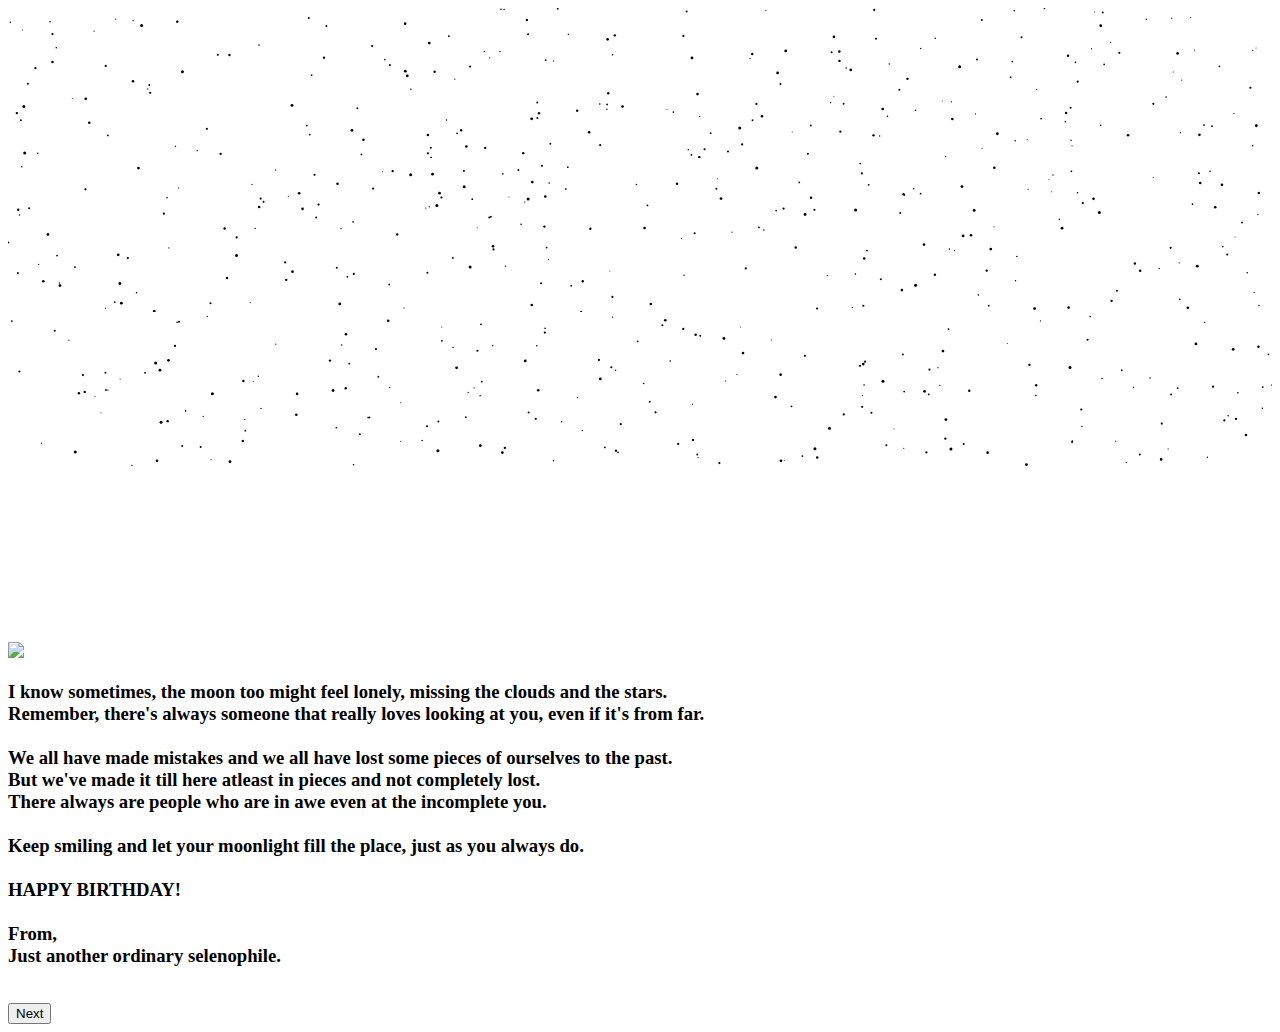
==== index.html @ 04690869 "Rename kd.html to index.html" ====
<!DOCTYPE html>
<html>
<head>
<meta name="viewport" content="width=device-width, initial-scale=1.0">
<link rel="stylesheet" href="mystylenew.css">
<link href="https://fonts.googleapis.com/css2?family=Space+Mono&display=swap" rel="stylesheet">
<script src="scripts.js"></script>
<link href="https://cdn.jsdelivr.net/npm/bootstrap@5.3.0-alpha1/dist/css/bootstrap.min.css" rel="stylesheet" integrity="sha384-GLhlTQ8iRABdZLl6O3oVMWSktQOp6b7In1Zl3/Jr59b6EGGoI1aFkw7cmDA6j6gD" crossorigin="anonymous">
</head>
<div class="stars-wrapper">
  <svg class="stars" width="100%" height="100%" preserveAspectRatio="none">
    <circle class="star" cx="2.17%" cy="40.1%" r="1.1"></circle>
    <circle class="star" cx="83.87%" cy="31.87%" r="1.2"></circle>
    <circle class="star" cx="59.65%" cy="72.17%" r="1.3"></circle>
    <circle class="star" cx="77.04%" cy="8.08%" r="1"></circle>
    <circle class="star" cx="27.64%" cy="66.82%" r="0.9"></circle>
    <circle class="star" cx="41.15%" cy="17.43%" r="1"></circle>
    <circle class="star" cx="59.96%" cy="1.69%" r="0.6"></circle>
    <circle class="star" cx="85.72%" cy="27.09%" r="0.6"></circle>
    <circle class="star" cx="38.11%" cy="33.18%" r="0.6"></circle>
    <circle class="star" cx="68.67%" cy="20.42%" r="1"></circle>
    <circle class="star" cx="1.02%" cy="74.75%" r="0.9"></circle>
    <circle class="star" cx="75.29%" cy="39.18%" r="1.5"></circle>
    <circle class="star" cx="45.03%" cy="68.43%" r="1.2"></circle>
    <circle class="star" cx="65.34%" cy="58.91%" r="0.5"></circle>
    <circle class="star" cx="23.87%" cy="84.37%" r="0.9"></circle>
    <circle class="star" cx="47.4%" cy="64.28%" r="0.9"></circle>
    <circle class="star" cx="65.77%" cy="28.97%" r="1.3"></circle>
    <circle class="star" cx="86.45%" cy="78.14%" r="0.8"></circle>
    <circle class="star" cx="38.92%" cy="29%" r="0.7"></circle>
    <circle class="star" cx="58.08%" cy="90.94%" r="1.1"></circle>
    <circle class="star" cx="84.45%" cy="36.27%" r="0.8"></circle>
    <circle class="star" cx="41.43%" cy="73.85%" r="1.4"></circle>
    <circle class="star" cx="3.82%" cy="26.51%" r="0.8"></circle>
    <circle class="star" cx="69.2%" cy="67.37%" r="1.3"></circle>
    <circle class="star" cx="19.86%" cy="24.68%" r="0.8"></circle>
    <circle class="star" cx="68.53%" cy="1.26%" r="1.1"></circle>
    <circle class="star" cx="6.81%" cy="15.39%" r="0.7"></circle>
    <circle class="star" cx="95.84%" cy="38.87%" r="0.9"></circle>
    <circle class="star" cx="43.49%" cy="0.5%" r="0.9"></circle>
    <circle class="star" cx="92.53%" cy="30.27%" r="1.3"></circle>
    <circle class="star" cx="79.61%" cy="1.79%" r="0.7"></circle>
    <circle class="star" cx="34.69%" cy="74.66%" r="0.7"></circle>
    <circle class="star" cx="39%" cy="0.87%" r="0.8"></circle>
    <circle class="star" cx="66.11%" cy="63.84%" r="0.9"></circle>
    <circle class="star" cx="3.33%" cy="9.17%" r="0.8"></circle>
    <circle class="star" cx="35.35%" cy="47.48%" r="0.6"></circle>
    <circle class="star" cx="65.34%" cy="19.26%" r="1.3"></circle>
    <circle class="star" cx="47.83%" cy="31.12%" r="0.8"></circle>
    <circle class="star" cx="9.9%" cy="8.43%" r="0.6"></circle>
    <circle class="star" cx="46.82%" cy="64.02%" r="0.8"></circle>
    <circle class="star" cx="63.51%" cy="78.35%" r="1"></circle>
    <circle class="star" cx="36.56%" cy="39.05%" r="1.1"></circle>
    <circle class="star" cx="42.91%" cy="90.49%" r="0.9"></circle>
    <circle class="star" cx="94.62%" cy="78.02%" r="0.9"></circle>
    <circle class="star" cx="0.7%" cy="70.07%" r="1.2"></circle>
    <circle class="star" cx="74.18%" cy="99.01%" r="0.7"></circle>
    <circle class="star" cx="7.73%" cy="38.6%" r="1.1"></circle>
    <circle class="star" cx="98.47%" cy="28.16%" r="0.6"></circle>
    <circle class="star" cx="73.36%" cy="20.13%" r="0.8"></circle>
    <circle class="star" cx="33.48%" cy="99.76%" r="0.9"></circle>
    <circle class="star" cx="27.96%" cy="97.61%" r="0.9"></circle>
    <circle class="star" cx="79.45%" cy="35.74%" r="0.8"></circle>
    <circle class="star" cx="7.9%" cy="84.92%" r="0.9"></circle>
    <circle class="star" cx="90.61%" cy="63.85%" r="1.1"></circle>
    <circle class="star" cx="8.52%" cy="7.41%" r="0.6"></circle>
    <circle class="star" cx="14.97%" cy="95.1%" r="0.7"></circle>
    <circle class="star" cx="83.71%" cy="70.02%" r="1.2"></circle>
    <circle class="star" cx="61.53%" cy="28.65%" r="1.4"></circle>
    <circle class="star" cx="72.21%" cy="27%" r="0.7"></circle>
    <circle class="star" cx="25.19%" cy="12.03%" r="1"></circle>
    <circle class="star" cx="58.88%" cy="30.71%" r="1.2"></circle>
    <circle class="star" cx="78.27%" cy="83.82%" r="1.4"></circle>
    <circle class="star" cx="23.64%" cy="78.35%" r="0.9"></circle>
    <circle class="star" cx="23.8%" cy="6.68%" r="1"></circle>
    <circle class="star" cx="58.7%" cy="33.58%" r="0.6"></circle>
    <circle class="star" cx="73.91%" cy="62.05%" r="0.5"></circle>
    <circle class="star" cx="81.37%" cy="54.39%" r="0.6"></circle>
    <circle class="star" cx="52.64%" cy="69.43%" r="0.8"></circle>
    <circle class="star" cx="65.85%" cy="82.43%" r="1.1"></circle>
    <circle class="star" cx="2.35%" cy="96.92%" r="0.8"></circle>
    <circle class="star" cx="95.26%" cy="78.75%" r="0.9"></circle>
    <circle class="star" cx="13.25%" cy="92.1%" r="0.7"></circle>
    <circle class="star" cx="84.1%" cy="88.2%" r="0.7"></circle>
    <circle class="star" cx="28.12%" cy="87.79%" r="1.3"></circle>
    <circle class="star" cx="47.44%" cy="20.89%" r="1.3"></circle>
    <circle class="star" cx="31.87%" cy="54.21%" r="0.7"></circle>
    <circle class="star" cx="13.8%" cy="42.57%" r="1.5"></circle>
    <circle class="star" cx="3.52%" cy="17.39%" r="1.1"></circle>
    <circle class="star" cx="54.11%" cy="33.31%" r="1.4"></circle>
    <circle class="star" cx="45.98%" cy="82.79%" r="1.3"></circle>
    <circle class="star" cx="5.09%" cy="60.1%" r="0.5"></circle>
    <circle class="star" cx="43.16%" cy="35.4%" r="0.6"></circle>
    <circle class="star" cx="39.25%" cy="1%" r="0.7"></circle>
    <circle class="star" cx="80.18%" cy="19.56%" r="1"></circle>
    <circle class="star" cx="31.43%" cy="42.1%" r="1.4"></circle>
    <circle class="star" cx="98.74%" cy="26.59%" r="0.5"></circle>
    <circle class="star" cx="27.21%" cy="81.57%" r="1.4"></circle>
    <circle class="star" cx="66.67%" cy="41.27%" r="1.3"></circle>
    <circle class="star" cx="11.25%" cy="56.55%" r="1.1"></circle>
    <circle class="star" cx="33.22%" cy="84.67%" r="1.3"></circle>
    <circle class="star" cx="33.22%" cy="96.89%" r="1.1"></circle>
    <circle class="star" cx="93.87%" cy="28.04%" r="0.6"></circle>
    <circle class="star" cx="16.82%" cy="97.23%" r="1.2"></circle>
    <circle class="star" cx="84.18%" cy="91.87%" r="0.6"></circle>
    <circle class="star" cx="96.99%" cy="70.35%" r="0.6"></circle>
    <circle class="star" cx="81.74%" cy="73.7%" r="0.9"></circle>
    <circle class="star" cx="86.45%" cy="11.83%" r="1.4"></circle>
    <circle class="star" cx="44.33%" cy="17.47%" r="0.7"></circle>
    <circle class="star" cx="77.07%" cy="93.53%" r="0.5"></circle>
    <circle class="star" cx="47.49%" cy="56.83%" r="1.2"></circle>
    <circle class="star" cx="58.9%" cy="74.84%" r="0.9"></circle>
    <circle class="star" cx="48.62%" cy="65.68%" r="1.3"></circle>
    <circle class="star" cx="87.24%" cy="22.87%" r="0.6"></circle>
    <circle class="star" cx="41.87%" cy="62.95%" r="1"></circle>
    <circle class="star" cx="71.16%" cy="47.24%" r="1.2"></circle>
    <circle class="star" cx="92.75%" cy="83.11%" r="0.6"></circle>
    <circle class="star" cx="65.08%" cy="63.08%" r="0.8"></circle>
    <circle class="star" cx="55.11%" cy="94.15%" r="1.1"></circle>
    <circle class="star" cx="9.89%" cy="48.83%" r="1.3"></circle>
    <circle class="star" cx="91.62%" cy="59.37%" r="0.8"></circle>
    <circle class="star" cx="84.07%" cy="66.5%" r="1"></circle>
    <circle class="star" cx="70.52%" cy="54.56%" r="1"></circle>
    <circle class="star" cx="68.47%" cy="84.89%" r="1.2"></circle>
    <circle class="star" cx="69.58%" cy="72.14%" r="0.8"></circle>
    <circle class="star" cx="69.72%" cy="37.32%" r="0.7"></circle>
    <circle class="star" cx="65.16%" cy="29.55%" r="1"></circle>
    <circle class="star" cx="36.26%" cy="92.36%" r="1.3"></circle>
    <circle class="star" cx="92.07%" cy="6.8%" r="0.6"></circle>
    <circle class="star" cx="63.28%" cy="97.2%" r="1"></circle>
    <circle class="star" cx="92.19%" cy="42.67%" r="0.6"></circle>
    <circle class="star" cx="22.47%" cy="64.91%" r="1.4"></circle>
    <circle class="star" cx="15.73%" cy="80.57%" r="1.1"></circle>
    <circle class="star" cx="33.45%" cy="93.14%" r="1"></circle>
    <circle class="star" cx="11.06%" cy="53.94%" r="0.6"></circle>
    <circle class="star" cx="86.72%" cy="37.53%" r="0.9"></circle>
    <circle class="star" cx="82%" cy="0.36%" r="0.8"></circle>
    <circle class="star" cx="3.52%" cy="35.96%" r="1.3"></circle>
    <circle class="star" cx="93.57%" cy="6.27%" r="0.5"></circle>
    <circle class="star" cx="25%" cy="33.11%" r="1.2"></circle>
    <circle class="star" cx="10.57%" cy="11.68%" r="1.5"></circle>
    <circle class="star" cx="74.71%" cy="74%" r="1.3"></circle>
    <circle class="star" cx="90.06%" cy="7.52%" r="0.8"></circle>
    <circle class="star" cx="47.38%" cy="67.49%" r="0.7"></circle>
    <circle class="star" cx="71.8%" cy="68.24%" r="0.8"></circle>
    <circle class="star" cx="66.31%" cy="39.99%" r="0.8"></circle>
    <circle class="star" cx="53.43%" cy="18.59%" r="1.1"></circle>
    <circle class="star" cx="55.59%" cy="83.48%" r="0.9"></circle>
    <circle class="star" cx="59.21%" cy="63.98%" r="1.1"></circle>
    <circle class="star" cx="6.43%" cy="76.49%" r="1.3"></circle>
    <circle class="star" cx="37.75%" cy="93.24%" r="1.2"></circle>
    <circle class="star" cx="34.88%" cy="18.8%" r="0.9"></circle>
    <circle class="star" cx="53.69%" cy="2.35%" r="1"></circle>
    <circle class="star" cx="74.64%" cy="62.58%" r="0.7"></circle>
    <circle class="star" cx="98.76%" cy="78.5%" r="1.4"></circle>
    <circle class="star" cx="48.01%" cy="18.23%" r="1.2"></circle>
    <circle class="star" cx="54.55%" cy="57.41%" r="1.3"></circle>
    <circle class="star" cx="76.66%" cy="34.26%" r="1"></circle>
    <circle class="star" cx="29.82%" cy="34.44%" r="0.8"></circle>
    <circle class="star" cx="53.82%" cy="94.54%" r="0.8"></circle>
    <circle class="star" cx="87.92%" cy="29.9%" r="1.1"></circle>
    <circle class="star" cx="42.54%" cy="34.72%" r="0.9"></circle>
    <circle class="star" cx="98.47%" cy="91.86%" r="0.8"></circle>
    <circle class="star" cx="30.21%" cy="38.03%" r="1"></circle>
    <circle class="star" cx="56.96%" cy="95.67%" r="1"></circle>
    <circle class="star" cx="37.68%" cy="28.95%" r="0.7"></circle>
    <circle class="star" cx="79.68%" cy="88.46%" r="0.8"></circle>
    <circle class="star" cx="33.75%" cy="42.53%" r="1.2"></circle>
    <circle class="star" cx="54.07%" cy="97.86%" r="0.9"></circle>
    <circle class="star" cx="98.29%" cy="53.18%" r="1.1"></circle>
    <circle class="star" cx="76.54%" cy="70.59%" r="0.6"></circle>
    <circle class="star" cx="42.01%" cy="70.17%" r="1.2"></circle>
    <circle class="star" cx="60.89%" cy="43.3%" r="1.4"></circle>
    <circle class="star" cx="28.81%" cy="25.32%" r="1.1"></circle>
    <circle class="star" cx="0.18%" cy="9.5%" r="0.7"></circle>
    <circle class="star" cx="1.57%" cy="50.54%" r="1"></circle>
    <circle class="star" cx="52.13%" cy="67.44%" r="0.5"></circle>
    <circle class="star" cx="13.39%" cy="9.17%" r="1.2"></circle>
    <circle class="star" cx="31.59%" cy="45.2%" r="1.4"></circle>
    <circle class="star" cx="85.95%" cy="2.61%" r="0.5"></circle>
    <circle class="star" cx="17.52%" cy="31.37%" r="1.2"></circle>
    <circle class="star" cx="88.61%" cy="84.79%" r="1.3"></circle>
    <circle class="star" cx="1.16%" cy="14.66%" r="0.5"></circle>
    <circle class="star" cx="41.05%" cy="8%" r="1.2"></circle>
    <circle class="star" cx="57.89%" cy="80.04%" r="1.5"></circle>
    <circle class="star" cx="40.76%" cy="96.75%" r="1.2"></circle>
    <circle class="star" cx="65.78%" cy="35.26%" r="1.2"></circle>
    <circle class="star" cx="33.33%" cy="23.41%" r="1.4"></circle>
    <circle class="star" cx="1.32%" cy="96.59%" r="1.5"></circle>
    <circle class="star" cx="79.32%" cy="46.12%" r="0.9"></circle>
    <circle class="star" cx="84.63%" cy="49.08%" r="1.1"></circle>
    <circle class="star" cx="24.02%" cy="44.7%" r="0.9"></circle>
    <circle class="star" cx="35.85%" cy="81.5%" r="1.2"></circle>
    <circle class="star" cx="62.04%" cy="82.69%" r="0.5"></circle>
    <circle class="star" cx="41.88%" cy="73.41%" r="1"></circle>
    <circle class="star" cx="16.6%" cy="31.15%" r="1.1"></circle>
    <circle class="star" cx="61.11%" cy="50.69%" r="1"></circle>
    <circle class="star" cx="46.85%" cy="91.41%" r="1.1"></circle>
    <circle class="star" cx="68.96%" cy="85.32%" r="0.7"></circle>
    <circle class="star" cx="80.63%" cy="87.61%" r="0.5"></circle>
    <circle class="star" cx="35.53%" cy="83.52%" r="0.9"></circle>
    <circle class="star" cx="11.18%" cy="51.34%" r="1"></circle>
    <circle class="star" cx="1.25%" cy="65.65%" r="1.5"></circle>
    <circle class="star" cx="6.15%" cy="60.52%" r="1.4"></circle>
    <circle class="star" cx="31.42%" cy="10.42%" r="1.3"></circle>
    <circle class="star" cx="92.85%" cy="48.06%" r="0.6"></circle>
    <circle class="star" cx="83.65%" cy="75.75%" r="0.8"></circle>
    <circle class="star" cx="86.61%" cy="3.03%" r="1"></circle>
    <circle class="star" cx="94.26%" cy="84.58%" r="1.3"></circle>
    <circle class="star" cx="54.73%" cy="72.23%" r="0.6"></circle>
    <circle class="star" cx="54.69%" cy="99.46%" r="1.3"></circle>
  </svg>
  <svg class="stars" width="100%" height="100%" preserveAspectRatio="none">
    <circle class="star" cx="84.13%" cy="6.19%" r="0.9"></circle>
    <circle class="star" cx="98.59%" cy="86.95%" r="0.6"></circle>
    <circle class="star" cx="82.55%" cy="19.76%" r="0.5"></circle>
    <circle class="star" cx="24.25%" cy="8.55%" r="1.1"></circle>
    <circle class="star" cx="67.74%" cy="64.29%" r="1.3"></circle>
    <circle class="star" cx="82.36%" cy="11.55%" r="0.5"></circle>
    <circle class="star" cx="74.48%" cy="58.02%" r="0.7"></circle>
    <circle class="star" cx="7.71%" cy="97.44%" r="0.6"></circle>
    <circle class="star" cx="53.49%" cy="75.47%" r="0.7"></circle>
    <circle class="star" cx="69.05%" cy="78.2%" r="1"></circle>
    <circle class="star" cx="70.93%" cy="22.08%" r="0.8"></circle>
    <circle class="star" cx="8.97%" cy="94.13%" r="1.4"></circle>
    <circle class="star" cx="10.17%" cy="87.16%" r="0.8"></circle>
    <circle class="star" cx="19.87%" cy="30.04%" r="1.3"></circle>
    <circle class="star" cx="26.01%" cy="70.53%" r="1"></circle>
    <circle class="star" cx="72.47%" cy="55.06%" r="1.3"></circle>
    <circle class="star" cx="30.79%" cy="48.27%" r="1.2"></circle>
    <circle class="star" cx="38.37%" cy="56.14%" r="1.3"></circle>
    <circle class="star" cx="60.78%" cy="32.36%" r="0.9"></circle>
    <circle class="star" cx="62.32%" cy="57%" r="1.2"></circle>
    <circle class="star" cx="76.19%" cy="48.88%" r="1.3"></circle>
    <circle class="star" cx="61.36%" cy="31.04%" r="1.1"></circle>
    <circle class="star" cx="73.33%" cy="75.16%" r="1.2"></circle>
    <circle class="star" cx="1.67%" cy="30.86%" r="1"></circle>
    <circle class="star" cx="54.32%" cy="47.49%" r="1"></circle>
    <circle class="star" cx="47.61%" cy="72.69%" r="0.5"></circle>
    <circle class="star" cx="38.08%" cy="37%" r="1.1"></circle>
    <circle class="star" cx="42.24%" cy="2.54%" r="1.1"></circle>
    <circle class="star" cx="42.44%" cy="43.06%" r="1.2"></circle>
    <circle class="star" cx="8.85%" cy="81.01%" r="1.4"></circle>
    <circle class="star" cx="18.09%" cy="50.3%" r="1.1"></circle>
    <circle class="star" cx="19.16%" cy="93.72%" r="0.6"></circle>
    <circle class="star" cx="37.12%" cy="43.9%" r="0.5"></circle>
    <circle class="star" cx="33.59%" cy="8.09%" r="1.4"></circle>
    <circle class="star" cx="81.22%" cy="97.71%" r="1.4"></circle>
    <circle class="star" cx="89.15%" cy="67.71%" r="1.2"></circle>
    <circle class="star" cx="74.88%" cy="59.13%" r="0.6"></circle>
    <circle class="star" cx="77.59%" cy="95.75%" r="0.9"></circle>
    <circle class="star" cx="3.16%" cy="48.28%" r="1.3"></circle>
    <circle class="star" cx="89.57%" cy="72.45%" r="1.3"></circle>
    <circle class="star" cx="33.18%" cy="73.83%" r="1"></circle>
    <circle class="star" cx="68.09%" cy="15.23%" r="0.9"></circle>
    <circle class="star" cx="9.48%" cy="64.03%" r="1.1"></circle>
    <circle class="star" cx="92.66%" cy="67.19%" r="0.6"></circle>
    <circle class="star" cx="0.81%" cy="31.81%" r="1.2"></circle>
    <circle class="star" cx="16.02%" cy="94.11%" r="1"></circle>
    <circle class="star" cx="11.57%" cy="99.56%" r="1.4"></circle>
    <circle class="star" cx="23.03%" cy="20.88%" r="1.3"></circle>
    <circle class="star" cx="70.85%" cy="21.45%" r="1.2"></circle>
    <circle class="star" cx="50.36%" cy="44.05%" r="1.3"></circle>
    <circle class="star" cx="52.93%" cy="14.48%" r="1.2"></circle>
    <circle class="star" cx="56.14%" cy="11.24%" r="0.5"></circle>
    <circle class="star" cx="22.18%" cy="22.83%" r="0.6"></circle>
    <circle class="star" cx="45.35%" cy="99.81%" r="1"></circle>
    <circle class="star" cx="19.31%" cy="14.93%" r="0.6"></circle>
    <circle class="star" cx="72.2%" cy="21.11%" r="0.9"></circle>
    <circle class="star" cx="86.34%" cy="33.61%" r="1.5"></circle>
    <circle class="star" cx="38.2%" cy="36.51%" r="0.9"></circle>
    <circle class="star" cx="41.44%" cy="95.37%" r="1.3"></circle>
    <circle class="star" cx="19.99%" cy="24.37%" r="1.1"></circle>
    <circle class="star" cx="42.61%" cy="57.05%" r="0.9"></circle>
    <circle class="star" cx="42.76%" cy="65.08%" r="0.6"></circle>
    <circle class="star" cx="92.7%" cy="91.53%" r="0.9"></circle>
    <circle class="star" cx="41.15%" cy="24.69%" r="1.5"></circle>
    <circle class="star" cx="17.14%" cy="44.29%" r="1.2"></circle>
    <circle class="star" cx="6.13%" cy="18.24%" r="1.1"></circle>
    <circle class="star" cx="46.07%" cy="44.53%" r="1.2"></circle>
    <circle class="star" cx="39.15%" cy="7.94%" r="0.8"></circle>
    <circle class="star" cx="23.3%" cy="31.22%" r="1.3"></circle>
    <circle class="star" cx="4.07%" cy="80.68%" r="0.7"></circle>
    <circle class="star" cx="85.03%" cy="27.36%" r="1.1"></circle>
    <circle class="star" cx="28.89%" cy="17.73%" r="1.1"></circle>
    <circle class="star" cx="1.09%" cy="3.14%" r="0.7"></circle>
    <circle class="star" cx="12.58%" cy="23.79%" r="0.8"></circle>
    <circle class="star" cx="80.71%" cy="18.16%" r="0.6"></circle>
    <circle class="star" cx="94.32%" cy="13.99%" r="1.3"></circle>
    <circle class="star" cx="22.01%" cy="78.55%" r="1.2"></circle>
    <circle class="star" cx="39.63%" cy="23.37%" r="0.5"></circle>
    <circle class="star" cx="13.5%" cy="17.21%" r="0.6"></circle>
    <circle class="star" cx="20.22%" cy="26.47%" r="1"></circle>
    <circle class="star" cx="33.06%" cy="30.73%" r="0.6"></circle>
    <circle class="star" cx="77.75%" cy="58.06%" r="1.4"></circle>
    <circle class="star" cx="77.43%" cy="72.4%" r="1.2"></circle>
    <circle class="star" cx="62.6%" cy="13.62%" r="0.9"></circle>
    <circle class="star" cx="18.08%" cy="62.38%" r="1.5"></circle>
    <circle class="star" cx="19.55%" cy="44.31%" r="0.7"></circle>
    <circle class="star" cx="12.33%" cy="34.48%" r="1.1"></circle>
    <circle class="star" cx="36.73%" cy="24.78%" r="0.9"></circle>
    <circle class="star" cx="94.09%" cy="69.43%" r="1.4"></circle>
    <circle class="star" cx="34.14%" cy="20.76%" r="1.4"></circle>
    <circle class="star" cx="79.82%" cy="63.05%" r="0.8"></circle>
    <circle class="star" cx="96.11%" cy="56.41%" r="0.8"></circle>
    <circle class="star" cx="76.77%" cy="88.69%" r="0.8"></circle>
    <circle class="star" cx="26.07%" cy="14.47%" r="1.3"></circle>
    <circle class="star" cx="22.51%" cy="73.09%" r="1.3"></circle>
    <circle class="star" cx="97.08%" cy="50.04%" r="0.5"></circle>
    <circle class="star" cx="78.03%" cy="3.8%" r="1.3"></circle>
    <circle class="star" cx="64.82%" cy="75.72%" r="0.7"></circle>
    <circle class="star" cx="91.98%" cy="57.21%" r="1.1"></circle>
    <circle class="star" cx="10.32%" cy="4.05%" r="1.4"></circle>
    <circle class="star" cx="42.82%" cy="13.96%" r="0.8"></circle>
    <circle class="star" cx="70.72%" cy="85.39%" r="1.3"></circle>
    <circle class="star" cx="98.96%" cy="20.64%" r="1.2"></circle>
    <circle class="star" cx="63.53%" cy="23.8%" r="1.3"></circle>
    <circle class="star" cx="45.47%" cy="79.52%" r="1.2"></circle>
    <circle class="star" cx="3.88%" cy="62.36%" r="0.9"></circle>
    <circle class="star" cx="26.35%" cy="44.42%" r="0.6"></circle>
    <circle class="star" cx="33.33%" cy="29.89%" r="0.7"></circle>
    <circle class="star" cx="84.61%" cy="20.45%" r="0.8"></circle>
    <circle class="star" cx="30.16%" cy="81.66%" r="0.9"></circle>
    <circle class="star" cx="4.11%" cy="82.38%" r="1.4"></circle>
    <circle class="star" cx="2.79%" cy="79.47%" r="1.3"></circle>
    <circle class="star" cx="31.86%" cy="8.47%" r="1.5"></circle>
    <circle class="star" cx="70.59%" cy="34.07%" r="1"></circle>
    <circle class="star" cx="12.72%" cy="57.28%" r="0.6"></circle>
    <circle class="star" cx="98.04%" cy="73.84%" r="0.8"></circle>
    <circle class="star" cx="40.59%" cy="41.55%" r="0.8"></circle>
    <circle class="star" cx="57.28%" cy="46.79%" r="0.6"></circle>
    <circle class="star" cx="83.39%" cy="44.13%" r="1.4"></circle>
    <circle class="star" cx="83.17%" cy="38.19%" r="0.7"></circle>
    <circle class="star" cx="0.78%" cy="74.01%" r="1"></circle>
    <circle class="star" cx="26.85%" cy="76.58%" r="0.9"></circle>
    <circle class="star" cx="21.17%" cy="5.41%" r="0.7"></circle>
    <circle class="star" cx="78.01%" cy="43.15%" r="0.6"></circle>
    <circle class="star" cx="67.42%" cy="1.08%" r="0.8"></circle>
    <circle class="star" cx="30.43%" cy="6.08%" r="1.2"></circle>
    <circle class="star" cx="44.13%" cy="18.05%" r="0.9"></circle>
    <circle class="star" cx="44.56%" cy="82.49%" r="0.9"></circle>
    <circle class="star" cx="67.04%" cy="74.74%" r="0.8"></circle>
    <circle class="star" cx="31.33%" cy="97.36%" r="0.6"></circle>
    <circle class="star" cx="87.73%" cy="85.88%" r="1"></circle>
    <circle class="star" cx="42.51%" cy="23.04%" r="1.3"></circle>
    <circle class="star" cx="59.41%" cy="43.59%" r="0.9"></circle>
    <circle class="star" cx="56.41%" cy="24.39%" r="1.4"></circle>
    <circle class="star" cx="67.96%" cy="59.07%" r="0.9"></circle>
    <circle class="star" cx="49.72%" cy="15.02%" r="0.8"></circle>
    <circle class="star" cx="67.67%" cy="95.82%" r="1.1"></circle>
    <circle class="star" cx="34.29%" cy="23.67%" r="1.1"></circle>
    <circle class="star" cx="38.41%" cy="58.25%" r="1.1"></circle>
    <circle class="star" cx="63.8%" cy="31.88%" r="1.1"></circle>
    <circle class="star" cx="24.57%" cy="28.37%" r="1.1"></circle>
    <circle class="star" cx="83.91%" cy="97.07%" r="1.3"></circle>
    <circle class="star" cx="97.63%" cy="40.32%" r="0.9"></circle>
    <circle class="star" cx="8.45%" cy="93.39%" r="0.9"></circle>
    <circle class="star" cx="2.42%" cy="68.28%" r="0.6"></circle>
    <circle class="star" cx="26.25%" cy="94.6%" r="1.4"></circle>
    <circle class="star" cx="17.33%" cy="77.33%" r="1.2"></circle>
    <circle class="star" cx="8.72%" cy="61.86%" r="1.4"></circle>
    <circle class="star" cx="95.51%" cy="30.17%" r="1.3"></circle>
    <circle class="star" cx="90.6%" cy="10.16%" r="0.6"></circle>
    <circle class="star" cx="71.65%" cy="17.83%" r="0.8"></circle>
    <circle class="star" cx="21.93%" cy="66.94%" r="1.1"></circle>
    <circle class="star" cx="66.79%" cy="97.05%" r="0.6"></circle>
    <circle class="star" cx="94.22%" cy="7.47%" r="1"></circle>
    <circle class="star" cx="40.88%" cy="26.73%" r="0.6"></circle>
    <circle class="star" cx="36.56%" cy="70.04%" r="1.5"></circle>
    <circle class="star" cx="91.08%" cy="70.95%" r="0.7"></circle>
    <circle class="star" cx="47.82%" cy="89.93%" r="1.1"></circle>
    <circle class="star" cx="50.59%" cy="28.96%" r="0.9"></circle>
    <circle class="star" cx="63.06%" cy="34.99%" r="1.4"></circle>
    <circle class="star" cx="59.8%" cy="45.38%" r="0.7"></circle>
    <circle class="star" cx="36.09%" cy="16.42%" r="1.5"></circle>
    <circle class="star" cx="58.37%" cy="70.97%" r="1.1"></circle>
    <circle class="star" cx="36.07%" cy="6.03%" r="1"></circle>
    <circle class="star" cx="98.97%" cy="95.63%" r="0.7"></circle>
    <circle class="star" cx="75.47%" cy="16.41%" r="1.4"></circle>
    <circle class="star" cx="39.36%" cy="69.43%" r="0.7"></circle>
    <circle class="star" cx="85.88%" cy="24.58%" r="1.3"></circle>
    <circle class="star" cx="40.38%" cy="5.31%" r="1"></circle>
    <circle class="star" cx="33.93%" cy="28.95%" r="1.5"></circle>
    <circle class="star" cx="41.48%" cy="13.4%" r="1.3"></circle>
    <circle class="star" cx="5.3%" cy="70.07%" r="0.9"></circle>
    <circle class="star" cx="96.04%" cy="15.19%" r="1.3"></circle>
    <circle class="star" cx="67.06%" cy="31.97%" r="1.5"></circle>
    <circle class="star" cx="27.3%" cy="39.94%" r="0.8"></circle>
    <circle class="star" cx="87.31%" cy="92.57%" r="1.2"></circle>
    <circle class="star" cx="76.44%" cy="32.31%" r="1.4"></circle>
    <circle class="star" cx="53.28%" cy="51.07%" r="0.5"></circle>
    <circle class="star" cx="24.38%" cy="37.07%" r="1"></circle>
    <circle class="star" cx="71.8%" cy="82.16%" r="1.5"></circle>
    <circle class="star" cx="98.88%" cy="34.92%" r="0.6"></circle>
    <circle class="star" cx="82.67%" cy="8.63%" r="0.7"></circle>
    <circle class="star" cx="35.2%" cy="63.94%" r="0.9"></circle>
    <circle class="star" cx="75.56%" cy="49.31%" r="1.4"></circle>
    <circle class="star" cx="59.24%" cy="3.92%" r="1.5"></circle>
    <circle class="star" cx="64.01%" cy="97.65%" r="1.1"></circle>
    <circle class="star" cx="79.71%" cy="79.14%" r="0.7"></circle>
    <circle class="star" cx="56.04%" cy="17.77%" r="1"></circle>
    <circle class="star" cx="67.55%" cy="7.59%" r="1.1"></circle>
    <circle class="star" cx="44.29%" cy="3.41%" r="0.9"></circle>
    <circle class="star" cx="93.71%" cy="28.02%" r="0.9"></circle>
    <circle class="star" cx="95.1%" cy="6.19%" r="0.8"></circle>
    <circle class="star" cx="0.04%" cy="53.67%" r="0.9"></circle>
    <circle class="star" cx="27.36%" cy="74.6%" r="1.1"></circle>
    <circle class="star" cx="50.86%" cy="94.66%" r="1.3"></circle>
    <circle class="star" cx="93.34%" cy="97.2%" r="1.3"></circle>
    <circle class="star" cx="42.18%" cy="80.77%" r="1"></circle>
    <circle class="star" cx="29.63%" cy="6.53%" r="0.5"></circle>
    <circle class="star" cx="96.46%" cy="61.65%" r="1.1"></circle>
    <circle class="star" cx="0.91%" cy="35.38%" r="0.7"></circle>
  </svg>
  <svg class="stars" width="100%" height="100%" preserveAspectRatio="none">
    <circle class="star" cx="15.44%" cy="66.95%" r="0.6"></circle>
    <circle class="star" cx="17.56%" cy="97.09%" r="1.4"></circle>
    <circle class="star" cx="45.44%" cy="76.34%" r="0.8"></circle>
    <circle class="star" cx="22.81%" cy="65.82%" r="1.3"></circle>
    <circle class="star" cx="36.22%" cy="67.35%" r="0.9"></circle>
    <circle class="star" cx="67.59%" cy="53.04%" r="0.6"></circle>
    <circle class="star" cx="13.21%" cy="19.94%" r="1.1"></circle>
    <circle class="star" cx="85.62%" cy="0.15%" r="0.9"></circle>
    <circle class="star" cx="12.02%" cy="36.11%" r="1.4"></circle>
    <circle class="star" cx="33.15%" cy="73.49%" r="1.1"></circle>
    <circle class="star" cx="46.75%" cy="29.28%" r="1.1"></circle>
    <circle class="star" cx="22.87%" cy="51.91%" r="1.3"></circle>
    <circle class="star" cx="16.06%" cy="95.54%" r="0.5"></circle>
    <circle class="star" cx="66.12%" cy="65.61%" r="1.1"></circle>
    <circle class="star" cx="47.73%" cy="34.18%" r="1.1"></circle>
    <circle class="star" cx="39.11%" cy="91.07%" r="1.4"></circle>
    <circle class="star" cx="54.19%" cy="82.61%" r="1.2"></circle>
    <circle class="star" cx="25.47%" cy="29.72%" r="1.2"></circle>
    <circle class="star" cx="7.9%" cy="49.4%" r="0.7"></circle>
    <circle class="star" cx="80.81%" cy="32.57%" r="1.2"></circle>
    <circle class="star" cx="63.84%" cy="88.42%" r="1.5"></circle>
    <circle class="star" cx="18.74%" cy="68.94%" r="0.6"></circle>
    <circle class="star" cx="84.02%" cy="34.37%" r="1.5"></circle>
    <circle class="star" cx="84.96%" cy="73.6%" r="0.7"></circle>
    <circle class="star" cx="28.6%" cy="67.61%" r="0.9"></circle>
    <circle class="star" cx="51.23%" cy="64.19%" r="1.1"></circle>
    <circle class="star" cx="37.48%" cy="43.81%" r="0.9"></circle>
    <circle class="star" cx="11.79%" cy="96.5%" r="1.3"></circle>
    <circle class="star" cx="90.35%" cy="41.33%" r="0.8"></circle>
    <circle class="star" cx="79.06%" cy="18.36%" r="0.5"></circle>
    <circle class="star" cx="41.19%" cy="64.33%" r="1"></circle>
    <circle class="star" cx="72.84%" cy="52.25%" r="0.9"></circle>
    <circle class="star" cx="99.72%" cy="25.54%" r="0.9"></circle>
    <circle class="star" cx="41.95%" cy="49.47%" r="1.3"></circle>
    <circle class="star" cx="77.5%" cy="91.11%" r="1.3"></circle>
    <circle class="star" cx="32.76%" cy="83%" r="0.8"></circle>
    <circle class="star" cx="14.05%" cy="63.28%" r="0.8"></circle>
    <circle class="star" cx="74.41%" cy="8.7%" r="0.9"></circle>
    <circle class="star" cx="36.88%" cy="47.85%" r="0.6"></circle>
    <circle class="star" cx="91.78%" cy="88.57%" r="0.6"></circle>
    <circle class="star" cx="48.26%" cy="90.94%" r="0.8"></circle>
    <circle class="star" cx="0.9%" cy="37%" r="1.1"></circle>
    <circle class="star" cx="48.1%" cy="89.77%" r="1.2"></circle>
    <circle class="star" cx="15.77%" cy="0.13%" r="0.8"></circle>
    <circle class="star" cx="70.09%" cy="75.38%" r="0.5"></circle>
    <circle class="star" cx="70.8%" cy="25.68%" r="0.9"></circle>
    <circle class="star" cx="36.41%" cy="50.97%" r="0.6"></circle>
    <circle class="star" cx="52%" cy="2.87%" r="1.3"></circle>
    <circle class="star" cx="54.53%" cy="92.35%" r="1"></circle>
    <circle class="star" cx="85.41%" cy="15.84%" r="1.1"></circle>
    <circle class="star" cx="7.75%" cy="49.32%" r="0.9"></circle>
    <circle class="star" cx="84.18%" cy="84.24%" r="0.9"></circle>
    <circle class="star" cx="5.93%" cy="39.37%" r="1.1"></circle>
    <circle class="star" cx="99.97%" cy="46.06%" r="0.6"></circle>
    <circle class="star" cx="56.64%" cy="14.95%" r="1.4"></circle>
    <circle class="star" cx="60.4%" cy="16.01%" r="0.6"></circle>
    <circle class="star" cx="53.02%" cy="85.29%" r="1.1"></circle>
    <circle class="star" cx="50.77%" cy="57.22%" r="1"></circle>
    <circle class="star" cx="99.24%" cy="61.46%" r="0.8"></circle>
    <circle class="star" cx="18.78%" cy="76.48%" r="0.9"></circle>
    <circle class="star" cx="80.57%" cy="99.08%" r="1.4"></circle>
    <circle class="star" cx="69.22%" cy="43.43%" r="1.5"></circle>
    <circle class="star" cx="61.99%" cy="60.23%" r="0.9"></circle>
    <circle class="star" cx="49.82%" cy="16.87%" r="0.9"></circle>
    <circle class="star" cx="97.15%" cy="68.56%" r="1.2"></circle>
    <circle class="star" cx="10.84%" cy="37.9%" r="0.9"></circle>
    <circle class="star" cx="74.6%" cy="88.61%" r="1.5"></circle>
    <circle class="star" cx="48.07%" cy="36.18%" r="0.7"></circle>
    <circle class="star" cx="70.9%" cy="50.39%" r="0.9"></circle>
    <circle class="star" cx="86.55%" cy="41.67%" r="0.7"></circle>
    <circle class="star" cx="88.47%" cy="97.73%" r="0.6"></circle>
    <circle class="star" cx="61.15%" cy="96.52%" r="1.4"></circle>
    <circle class="star" cx="7.36%" cy="64.5%" r="0.5"></circle>
    <circle class="star" cx="61.13%" cy="39.11%" r="1.3"></circle>
    <circle class="star" cx="45.06%" cy="54.37%" r="0.8"></circle>
    <circle class="star" cx="64.02%" cy="94.31%" r="1.2"></circle>
    <circle class="star" cx="25.72%" cy="49.65%" r="1.4"></circle>
    <circle class="star" cx="91.28%" cy="71.72%" r="1.1"></circle>
    <circle class="star" cx="12.7%" cy="29.56%" r="1.4"></circle>
    <circle class="star" cx="56.78%" cy="43.29%" r="0.6"></circle>
    <circle class="star" cx="13.78%" cy="86.67%" r="0.9"></circle>
    <circle class="star" cx="37.42%" cy="5.57%" r="0.9"></circle>
    <circle class="star" cx="12.63%" cy="70.1%" r="1.2"></circle>
    <circle class="star" cx="70.87%" cy="88.23%" r="0.6"></circle>
    <circle class="star" cx="54.15%" cy="58.76%" r="0.6"></circle>
    <circle class="star" cx="31.07%" cy="57.84%" r="0.6"></circle>
    <circle class="star" cx="73.57%" cy="34.46%" r="0.6"></circle>
    <circle class="star" cx="93.98%" cy="18.6%" r="1.4"></circle>
    <circle class="star" cx="0.3%" cy="3.4%" r="0.9"></circle>
    <circle class="star" cx="87.63%" cy="83.44%" r="0.6"></circle>
    <circle class="star" cx="58.15%" cy="24.73%" r="1.3"></circle>
    <circle class="star" cx="72.51%" cy="50.22%" r="1.4"></circle>
    <circle class="star" cx="40.92%" cy="29.96%" r="1.4"></circle>
    <circle class="star" cx="37.37%" cy="86.43%" r="1.4"></circle>
    <circle class="star" cx="42.48%" cy="8.14%" r="0.8"></circle>
    <circle class="star" cx="75.61%" cy="85.38%" r="1"></circle>
    <circle class="star" cx="2.66%" cy="84.78%" r="0.6"></circle>
    <circle class="star" cx="34.01%" cy="89.77%" r="1.5"></circle>
    <circle class="star" cx="6.88%" cy="53.47%" r="0.5"></circle>
    <circle class="star" cx="31.06%" cy="83.43%" r="0.5"></circle>
    <circle class="star" cx="9.8%" cy="99.62%" r="0.6"></circle>
    <circle class="star" cx="67.73%" cy="45.99%" r="0.8"></circle>
    <circle class="star" cx="37.14%" cy="23.17%" r="1.1"></circle>
    <circle class="star" cx="54.6%" cy="94.37%" r="0.6"></circle>
    <circle class="star" cx="96.93%" cy="22.2%" r="1.4"></circle>
    <circle class="star" cx="69.49%" cy="86.2%" r="1"></circle>
    <circle class="star" cx="60.72%" cy="54.06%" r="1.3"></circle>
    <circle class="star" cx="47.83%" cy="0.75%" r="0.7"></circle>
    <circle class="star" cx="35.21%" cy="21.04%" r="0.7"></circle>
    <circle class="star" cx="48.48%" cy="72.11%" r="1.1"></circle>
    <circle class="star" cx="8.87%" cy="42%" r="0.6"></circle>
    <circle class="star" cx="62.85%" cy="93.37%" r="0.9"></circle>
    <circle class="star" cx="5.61%" cy="51.51%" r="1.2"></circle>
    <circle class="star" cx="18.58%" cy="83.33%" r="1.2"></circle>
    <circle class="star" cx="67.41%" cy="33.24%" r="1.1"></circle>
    <circle class="star" cx="43.16%" cy="96.53%" r="0.7"></circle>
    <circle class="star" cx="43.8%" cy="70.49%" r="0.8"></circle>
    <circle class="star" cx="67.58%" cy="60.52%" r="1.1"></circle>
    <circle class="star" cx="11.68%" cy="31.31%" r="1.5"></circle>
    <circle class="star" cx="35.49%" cy="34.54%" r="1.4"></circle>
    <circle class="star" cx="98.93%" cy="20.48%" r="1.3"></circle>
    <circle class="star" cx="34.05%" cy="70.4%" r="1"></circle>
    <circle class="star" cx="57.94%" cy="7.25%" r="0.5"></circle>
    <circle class="star" cx="28.49%" cy="67.78%" r="0.8"></circle>
    <circle class="star" cx="20.02%" cy="61.59%" r="0.7"></circle>
    <circle class="star" cx="12.11%" cy="70.91%" r="1.5"></circle>
    <circle class="star" cx="27.84%" cy="78.79%" r="0.9"></circle>
    <circle class="star" cx="3.7%" cy="9.82%" r="1"></circle>
    <circle class="star" cx="96.53%" cy="66.54%" r="0.8"></circle>
    <circle class="star" cx="46.86%" cy="41.94%" r="1.4"></circle>
    <circle class="star" cx="94.89%" cy="94.15%" r="0.7"></circle>
    <circle class="star" cx="4.82%" cy="16.09%" r="0.6"></circle>
    <circle class="star" cx="63.05%" cy="26.58%" r="1.1"></circle>
    <circle class="star" cx="30.08%" cy="3.18%" r="1.3"></circle>
    <circle class="star" cx="13.53%" cy="3.89%" r="1"></circle>
    <circle class="star" cx="68.31%" cy="64.51%" r="1"></circle>
    <circle class="star" cx="94.68%" cy="4.22%" r="0.7"></circle>
    <circle class="star" cx="29.11%" cy="22.01%" r="1.1"></circle>
    <circle class="star" cx="89.04%" cy="47.46%" r="0.6"></circle>
    <circle class="star" cx="47.22%" cy="87.6%" r="0.9"></circle>
    <circle class="star" cx="37.35%" cy="53.16%" r="0.7"></circle>
    <circle class="star" cx="34.31%" cy="7.33%" r="0.6"></circle>
    <circle class="star" cx="26.72%" cy="48.15%" r="1.2"></circle>
    <circle class="star" cx="81.32%" cy="53.01%" r="0.8"></circle>
    <circle class="star" cx="57.67%" cy="38.86%" r="0.6"></circle>
    <circle class="star" cx="39.31%" cy="87.89%" r="1.2"></circle>
    <circle class="star" cx="89.54%" cy="92.39%" r="1"></circle>
    <circle class="star" cx="91.23%" cy="95.6%" r="1.3"></circle>
    <circle class="star" cx="26.74%" cy="12.16%" r="1.3"></circle>
    <circle class="star" cx="56.28%" cy="98.08%" r="1.1"></circle>
    <circle class="star" cx="73.97%" cy="23.37%" r="1.4"></circle>
    <circle class="star" cx="67.81%" cy="30.42%" r="1.1"></circle>
    <circle class="star" cx="84.2%" cy="83.45%" r="0.9"></circle>
    <circle class="star" cx="88.11%" cy="36.15%" r="0.9"></circle>
    <circle class="star" cx="76.05%" cy="49.81%" r="1.2"></circle>
    <circle class="star" cx="72.9%" cy="35.72%" r="1.1"></circle>
    <circle class="star" cx="67.66%" cy="32.04%" r="1.4"></circle>
    <circle class="star" cx="92.02%" cy="52.34%" r="1"></circle>
    <circle class="star" cx="64.99%" cy="74.77%" r="1.5"></circle>
    <circle class="star" cx="16.17%" cy="51.83%" r="1.5"></circle>
    <circle class="star" cx="26.4%" cy="19.31%" r="0.7"></circle>
    <circle class="star" cx="81.68%" cy="3.26%" r="0.6"></circle>
    <circle class="star" cx="27.34%" cy="99.2%" r="0.8"></circle>
    <circle class="star" cx="50.29%" cy="45.01%" r="0.8"></circle>
    <circle class="star" cx="29.3%" cy="40.49%" r="0.9"></circle>
    <circle class="star" cx="97.94%" cy="79.29%" r="1.3"></circle>
    <circle class="star" cx="99.27%" cy="47.35%" r="0.9"></circle>
    <circle class="star" cx="52.39%" cy="29.96%" r="0.8"></circle>
    <circle class="star" cx="34.33%" cy="16.55%" r="0.9"></circle>
    <circle class="star" cx="38.35%" cy="19.75%" r="0.7"></circle>
    <circle class="star" cx="19.4%" cy="43.71%" r="0.5"></circle>
    <circle class="star" cx="7.71%" cy="37.83%" r="1"></circle>
    <circle class="star" cx="19.8%" cy="40.12%" r="0.7"></circle>
    <circle class="star" cx="15.24%" cy="87.41%" r="1"></circle>
    <circle class="star" cx="74.2%" cy="69.07%" r="1.4"></circle>
    <circle class="star" cx="21.18%" cy="18.8%" r="0.6"></circle>
    <circle class="star" cx="25.98%" cy="74.39%" r="0.9"></circle>
    <circle class="star" cx="54.4%" cy="12.48%" r="1.3"></circle>
    <circle class="star" cx="96.23%" cy="69.63%" r="1.1"></circle>
    <circle class="star" cx="84.91%" cy="62.34%" r="1.1"></circle>
    <circle class="star" cx="95.33%" cy="47.1%" r="1.1"></circle>
    <circle class="star" cx="53.42%" cy="8.59%" r="1.1"></circle>
    <circle class="star" cx="41.84%" cy="19.84%" r="0.8"></circle>
    <circle class="star" cx="61.41%" cy="96.41%" r="0.5"></circle>
    <circle class="star" cx="92.54%" cy="48.08%" r="0.9"></circle>
    <circle class="star" cx="27%" cy="31.76%" r="0.9"></circle>
    <circle class="star" cx="74.16%" cy="81.72%" r="1.2"></circle>
    <circle class="star" cx="42.47%" cy="11.02%" r="1.1"></circle>
    <circle class="star" cx="54.77%" cy="13.19%" r="1"></circle>
    <circle class="star" cx="73.72%" cy="46.23%" r="0.7"></circle>
    <circle class="star" cx="5.32%" cy="90.68%" r="1.5"></circle>
    <circle class="star" cx="30.2%" cy="47.62%" r="0.7"></circle>
    <circle class="star" cx="72.66%" cy="90.93%" r="1.1"></circle>
    <circle class="star" cx="18.62%" cy="43.33%" r="1.2"></circle>
    <circle class="star" cx="41.75%" cy="68.57%" r="1.1"></circle>
    <circle class="star" cx="51.77%" cy="6.09%" r="1"></circle>
    <circle class="star" cx="81.34%" cy="46.14%" r="1.2"></circle>
    <circle class="star" cx="97.3%" cy="51.24%" r="0.8"></circle>
    <circle class="star" cx="13.38%" cy="4.15%" r="0.8"></circle>
    <circle class="star" cx="6.07%" cy="50.61%" r="1.2"></circle>
  </svg>
  <svg class="extras" width="100%" height="100%" preserveAspectRatio="none">
    <defs>
      <radialGradient id="comet-gradient" ="" cx="0" cy=".5" r="0.5">
        <stop offset="0%" stop-color="rgba(255,255,255,.8)"></stop>
        <stop offset="100%" stop-color="rgba(255,255,255,0)"></stop>
      </radialGradient>
    </defs>
    <g transform="rotate(20)">
      <ellipse class="comet comet-a" fill="url(#comet-gradient)" cx="100%" cy="0" rx="120" ry="2"></ellipse>
    </g>
    <g transform="rotate(5)">
      <ellipse class="comet comet-b" fill="url(#comet-gradient)" cx="100%" cy="0" rx="150" ry="2"></ellipse>
    </g>
    <g transform="rotate(20)">
      <ellipse class="comet comet-c" fill="url(#comet-gradient)" cx="100%" cy="0" rx="100" ry="2"></ellipse>
    </g>
    <g transform="rotate(10)">
      <ellipse class="comet comet-c" fill="url(#comet-gradient)" cx="100%" cy="0" rx="140" ry="2"></ellipse>
    </g>
    <g transform="rotate(20)">
      <ellipse class="comet comet-c" fill="url(#comet-gradient)" cx="100%" cy="0" rx="120" ry="2"></ellipse>
    </g>
    <g transform="rotate(20)">
      <ellipse class="comet comet-c" fill="url(#comet-gradient)" cx="100%" cy="0" rx="150" ry="2"></ellipse>
    </g>
    <g transform="rotate(20)">
      <ellipse class="comet comet-a" fill="url(#comet-gradient)" cx="100%" cy="0" rx="120" ry="2"></ellipse>
    </g>
  </svg>
</div><div class="background-container">
<img src="https://s3-us-west-2.amazonaws.com/s.cdpn.io/1231630/moon2.png" alt="" class="moon-size"></div>
<div class="mountains">
<div class="mountain-1"></div>
<div class="mountain-2"></div>
<div class="land-1"></div>
<div class="land-2"></div>
<div class="land-3"></div>
</div>
<div id="grp1" class="background-container2">
<img src="https://iili.io/H5lIMUF.png" class="background-container2-size"></div>
<div id="bg">
  <div id="magic-container">
    <div id="blur-bg"></div>
    <div id="text">
      <h3>I know sometimes, the moon too might feel lonely, missing the clouds and the stars.<br>
        Remember, there's always someone that really loves looking at you, even if it's from far.<br>
        <br>
        We all have made mistakes and we all have lost some pieces of ourselves to the past.<br>
        But we've made it till here atleast in pieces and not completely lost.<br>
        There always are people who are in awe even at the incomplete you.<br><br>
        Keep smiling and let your moonlight fill the place, just as you always do.<br><br>
        HAPPY BIRTHDAY!<br><br>
        From,<br>
        Just another ordinary selenophile.</h3>
        <br>
        <div class="text-center">
          <button type="button" class="btn btn-light" onClick="window.location.replace('./moon.html')">Next</button>
        </div> 
    </div>
  </div>
</div>
</html>

<!-- <h3>I know sometimes, the moon too might feel lonely, missing the clouds and the stars. <br>
        Remember, there's always someone that really loves looking at you, even if it's from far. <br><br>
        We all have made mistakes and we all have lost some pieces of ourselves to the past. <br> But we've made it till here atleast in pieces if not completely lost. <br><br>
        We don't always have to be complete and we'll not stay that way forever. <br><br>
        Don't ever forget, you are the moon and you're beautiful however you are. <br><br>
        There always are people who are in awe even at the incomplete you. <br><br>
        Keep smiling and let your moonlight fill the place, just as you always do. <br><br></h3>
        <h1>HAPPY BIRTHDAY!</h1> <br><br>
        <h3>From, <br>
        Just another ordinary selenophile.</h3> -->
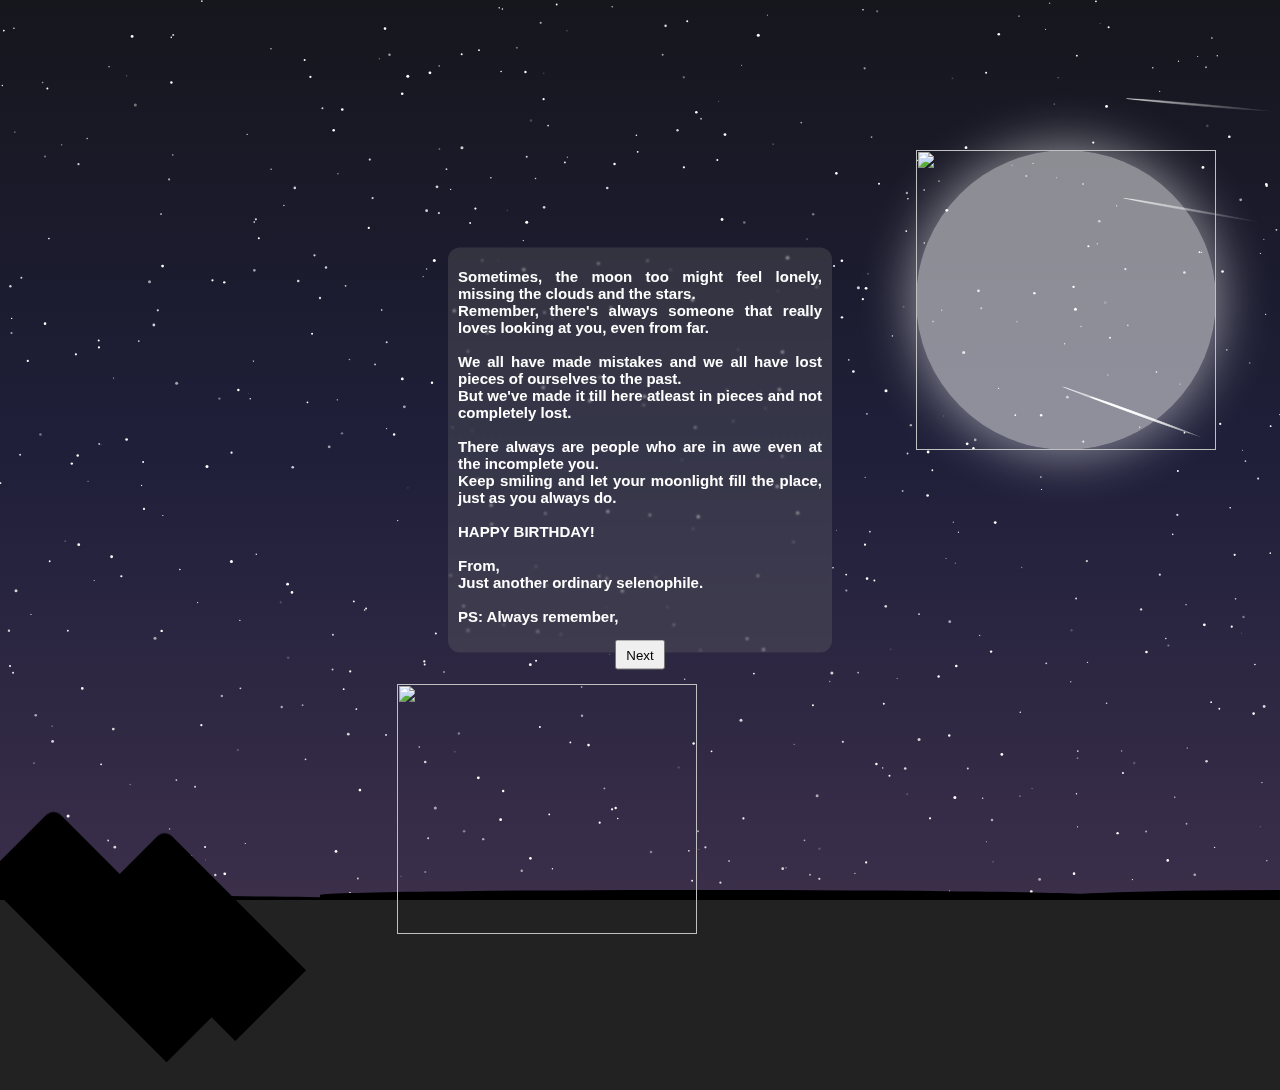
==== commit a9ae40e4: "Update index.html" ====
--- a/index.html
+++ b/index.html
@@ -658,32 +658,20 @@
   <div id="magic-container">
     <div id="blur-bg"></div>
     <div id="text">
-      <h3>I know sometimes, the moon too might feel lonely, missing the clouds and the stars.<br>
-        Remember, there's always someone that really loves looking at you, even if it's from far.<br>
+      <h3>Sometimes, the moon too might feel lonely, missing the clouds and the stars.<br>
+        Remember, there's always someone that really loves looking at you, even from far.<br>
         <br>
-        We all have made mistakes and we all have lost some pieces of ourselves to the past.<br>
-        But we've made it till here atleast in pieces and not completely lost.<br>
-        There always are people who are in awe even at the incomplete you.<br><br>
+        We all have made mistakes and we all have lost pieces of ourselves to the past.<br>
+        But we've made it till here atleast in pieces and not completely lost.<br><br>
+        There always are people who are in awe even at the incomplete you.<br>
         Keep smiling and let your moonlight fill the place, just as you always do.<br><br>
         HAPPY BIRTHDAY!<br><br>
         From,<br>
-        Just another ordinary selenophile.</h3>
-        <br>
+        Just another ordinary selenophile.<br><br> PS: Always remember,</h3>
         <div class="text-center">
-          <button type="button" class="btn btn-light" onClick="window.location.replace('./moon.html')">Next</button>
+          <button type="button" class="btn btn-light btn-sm" onClick="window.location.replace('./moon.html')">Next</button>
         </div> 
     </div>
   </div>
 </div>
 </html>
-
-<!-- <h3>I know sometimes, the moon too might feel lonely, missing the clouds and the stars. <br>
-        Remember, there's always someone that really loves looking at you, even if it's from far. <br><br>
-        We all have made mistakes and we all have lost some pieces of ourselves to the past. <br> But we've made it till here atleast in pieces if not completely lost. <br><br>
-        We don't always have to be complete and we'll not stay that way forever. <br><br>
-        Don't ever forget, you are the moon and you're beautiful however you are. <br><br>
-        There always are people who are in awe even at the incomplete you. <br><br>
-        Keep smiling and let your moonlight fill the place, just as you always do. <br><br></h3>
-        <h1>HAPPY BIRTHDAY!</h1> <br><br>
-        <h3>From, <br>
-        Just another ordinary selenophile.</h3> -->
--- a/mystylenew.css
+++ b/mystylenew.css
@@ -0,0 +1,351 @@
+:root {
+  --twinkle-duration: 3s;
+}
+
+html,body
+{
+    width: 100%;
+    height: 100%;
+    margin: 0px;
+    padding: 0px;
+    overflow-x: hidden; 
+}
+
+body {
+  background: #222 center no-repeat;
+	background-size: cover;
+	color: white;
+	text-align: center;
+	font-family: 'Raleway', sans-serif;
+	font-weight: bold;
+}
+
+#bg {
+  background-position: center top;
+  padding: 70px 90px 120px 90px;
+}
+
+#bg, #blur-bg {
+	background: transparent;
+	width: 70%;
+	height: 100%;
+  background-repeat: no-repeat;
+  background-size: 1080px auto;
+}
+
+#magic-container {
+  position: absolute;
+  background-color: rgba(118, 116, 118, 0.273); 
+  backdrop-filter: blur(1px);
+  border-radius: 12px;
+  height: 45%;
+  width: 30%;
+  top: 50%;
+  left: 50%;
+  transform: translate(-50%, -50%);
+}
+
+#blur-bg {
+  /* Absolutely position it, but stretch it to all four corners, then put it just behind #search's z-index */
+  position: absolute;
+  top: 0px;
+  right: 0px;
+  bottom: 0px;
+  left: 0px;
+  z-index: 99;
+
+  /* Pull the background 70px higher to the same place as #bg's */
+  background-position: center -70px;
+  -webkit-filter: blur(10px);
+  filter: url('/media/blur.svg#blur');
+  filter: blur(10px);
+}
+
+#text {
+  /* Put this on top of the blurred layer */
+  position: relative;
+  z-index: 100;
+  padding: 10px;
+  /* background: rgb(34,34,34); /* for IE */
+  /* background: rgba(34,34,34,0.75);  */
+}
+
+#text h1, #text h3, #text h3 a { 
+	text-align: justify; 
+	color: #fefefe; 
+  font-size: 15px;
+	/* font-weight: bold; */
+}
+#text h1 { 
+	margin-bottom: 50px;
+  font-weight: bold;
+}
+
+#text h3 { 
+	margin-top: 10px; 
+	/* font-weight: bold;  */
+}
+
+p {
+  text-align: center; 
+	color: #fefefe; 
+  font-size: 40px;
+  font-family: 'Space Mono', cursive;
+}
+
+.stars-wrapper {
+  position: fixed;
+  pointer-events: none;
+  width: 100vw;
+  height: 100vh;
+  background: linear-gradient(#16161d, #1f1f3a, #3b2f4a);
+  overflow: hidden;
+}
+
+.stars {
+  position: absolute;
+  top: 0;
+  left: 0;
+  right: 0;
+  bottom: 0;
+  animation: twinkle var(--twinkle-duration) ease-in-out infinite;
+}
+.stars:nth-child(2) {
+  animation-delay: calc(var(--twinkle-duration) * -0.33);
+}
+.stars:nth-child(3) {
+  animation-delay: calc(var(--twinkle-duration) * -0.66);
+}
+@keyframes twinkle {
+  25% {
+    opacity: 0;
+  }
+}
+
+.star {
+  fill: white;
+}
+.star:nth-child(3n) {
+  opacity: 0.8;
+}
+.star:nth-child(7n) {
+  opacity: 0.6;
+}
+.star:nth-child(13n) {
+  opacity: 0.4;
+}
+.star:nth-child(19n) {
+  opacity: 0.2;
+}
+
+.comet {
+  transform-origin: center center;
+  animation: comet 10s linear infinite;
+}
+@keyframes comet {
+  0%, 40% {
+    transform: translateX(0);
+    opacity: 0;
+  }
+  50% {
+    opacity: 1;
+  }
+  60%, 100% {
+    transform: translateX(-100vmax);
+    opacity: 0;
+  }
+}
+
+.comet-b {
+  animation-delay: -3.3s;
+}
+
+.comet-c {
+  animation-delay: -5s;
+}
+
+.background-container {
+  position: fixed;
+  top: 150px;
+  right: 5%;
+  bottom: 0;
+  box-shadow: 0px 0px 50px 5px rgba(255, 255, 255, 0.5);
+  width: 300px;
+  height: 300px;
+  background: rgba(255, 255, 255, 0.5);
+  -moz-border-radius: 250px;
+  -webkit-border-radius: 250px;
+  border-radius: 250px;
+  z-index: 4;
+}
+
+.moon-size {
+  height: 300px;
+  width: 300px;
+}
+
+.mountains-base:after {
+  content: "";
+  background: -moz-linear-gradient(top, rgba(55, 5, 105, 0) 0%, rgb(9, 0, 22) 100%);
+  background: -webkit-linear-gradient(top, rgba(55, 5, 105, 0) 0%, rgb(9, 0, 22) 100%);
+  background: linear-gradient(to bottom, rgba(55, 5, 105, 0) 0%, rgb(9, 0, 22) 100%);
+  filter: progid:DXImageTransform.Microsoft.gradient( startColorstr="#00370569", endColorstr="#090016", GradientType=0 );
+  width: 100%;
+  height: 20px;
+  position: fixed;
+  bottom: 0px;
+  z-index: 3;
+}
+
+.mountains-base:before {
+  content: "";
+  background: -moz-linear-gradient(top, rgba(55, 5, 105, 0) 0%, rgb(9, 0, 22) 100%);
+  background: -webkit-linear-gradient(top, rgba(55, 5, 105, 0) 0%, rgb(9, 0, 22) 100%);
+  background: linear-gradient(to bottom, rgba(55, 5, 105, 0) 0%, rgb(9, 0, 22) 100%);
+  filter: progid:DXImageTransform.Microsoft.gradient( startColorstr="#00370569", endColorstr="#09001", GradientType=0 );
+  width: 100%;
+  height: 15px;
+  position: fixed;
+  bottom: 10px;
+  z-index: 2;
+}
+
+.mountains > [class^=mountain],
+.mountains > [class^=mountain]:after,
+.mountains > [class^=mountain]:before,
+.mountains > [class^=land],
+.mountains > [class^=land]:after,
+.mountains > [class^=land]:before {
+  background: #000000;
+  box-shadow: 0px 0px 50px 5px rgba(255, 255, 255, 0);
+  position: fixed;
+  bottom: 0px;
+}
+
+.mountain-2 {
+  width: 260px;
+  height: 100px;
+  bottom: -85px !important;
+  left: -20px;
+  transform: rotate(45deg);
+  border-top-left-radius: 10px;
+}
+
+.mountain-1 {
+  width: 200px;
+  height: 100px;
+  bottom: -85px !important;
+  left: 100px;
+  transform: rotate(45deg);
+  border-top-left-radius: 10px;
+}
+
+.land-1 {
+  width: 30%;
+  height: 5px;
+  border-top-right-radius: 100%;
+}
+
+.land-2 {
+  width: 60%;
+  height: 10px;
+  left: 25%;
+  border-top-left-radius: 200%;
+  border-top-right-radius: 200%;
+}
+
+.land-3 {
+  width: 20%;
+  height: 10px;
+  left: 80%;
+  border-top-left-radius: 100%;
+}
+
+.background-container2 {
+  position: fixed;
+  left: 31%;
+  bottom: -38px;
+  z-index: 4;
+  /* display: none; */
+}
+
+.background-container2-size {
+  width: 300px;
+  height: 250px;
+}
+
+.btn {
+  position: relative;
+  width: 50px;
+  height: 30px;
+  bottom: 0px;
+}
+
+/*# sourceMappingURL=mystyle.css.map */
+
+@media (max-width: 600px ) {
+  #bg { 
+    padding: 10px; 
+}
+  #magic-container {
+    height: 60%;
+    width: 75%;
+    top: 50%;
+    left: 50%;
+    transform: translate(-50%, -50%);
+}
+  #text h3 {
+    font-size: 3.2vw;
+}
+  p {
+    font-size: 20px;
+  }
+  #blur-bg { 
+    background-position: center -10px; 
+}
+  .moon-size {
+    height: 100px;
+    width: 100px;
+  }
+  .background-container {
+    width: 100px;
+    height: 100px;
+    top: 30px;
+  }
+  .background-container2 {
+    width: "250"; 
+    height: "100";
+    left: 18%;
+    bottom: -10px;
+  }
+  .background-container2-size {
+    width: 220px;
+    height: 150px;
+  }
+  .land-1 {
+    width: 30%;
+    height: 10px;
+  }
+  .land-2 {
+    width: 60%;
+    height: 20px;
+    left: 25%;
+  }
+  .land-3 {
+    width: 20%;
+    height: 20px;
+    left: 80%;
+  }
+  .mountain-1 {
+    width: 80px;
+    height: 80px;
+    left: 35px;
+    transform: rotate(45deg);
+  }
+  .mountain-2 {
+    width: 200px;
+    height: 250px;
+    bottom: -205px !important;
+    left: -105px;
+  }
+}
